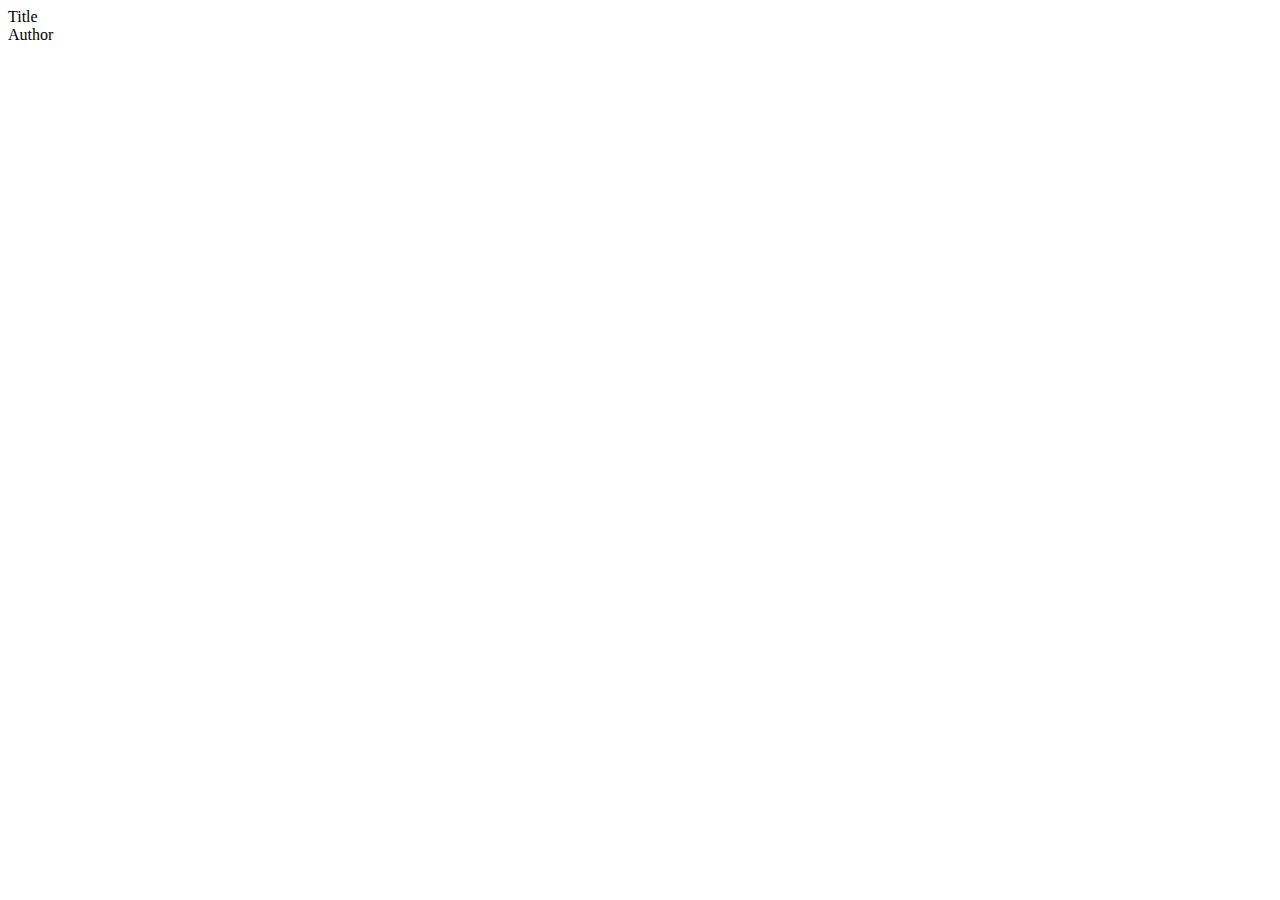
==== target/classes/templates/home/index.html @ 0e11cf29 "Project structure + Index + showing Index with simple printing categoriees and threads" ====
<!DOCTYPE HTML>
<html xmlns:th="http://www.thymeleaf.org">
<head>
    <title>Getting Started: Serving Web Content</title>
    <meta http-equiv="Content-Type" content="text/html; charset=UTF-8" />
    <link href="../static/css/index.css" th:href="@{/css/index.css}" rel="stylesheet" />
</head>
<body>
<div class="catwrap">
    <div class="category" th:each="category : ${categories}">
        <div class="catname"><span th:text="${category.category.getCategoryName()}"> Title </span></div>
        <div class="catdesc"><span th:text="${category.category.getCategoryDescription()}"> Author </span></div>

    <div class="thread" th:each="thread : ${category.threads}">
        <div class="threadname"><span th:text="${thread.getThreadName()}"></span> </div>
        <div class="threaddate"><span th:text="${thread.getCreationDate()}"></span> </div>
        <div class="threadauthor"><span th:text="${thread.getAuthorId()}"></span> </div>
    </div>
    </div>
    </tbody>
</div>
</body>
</html>
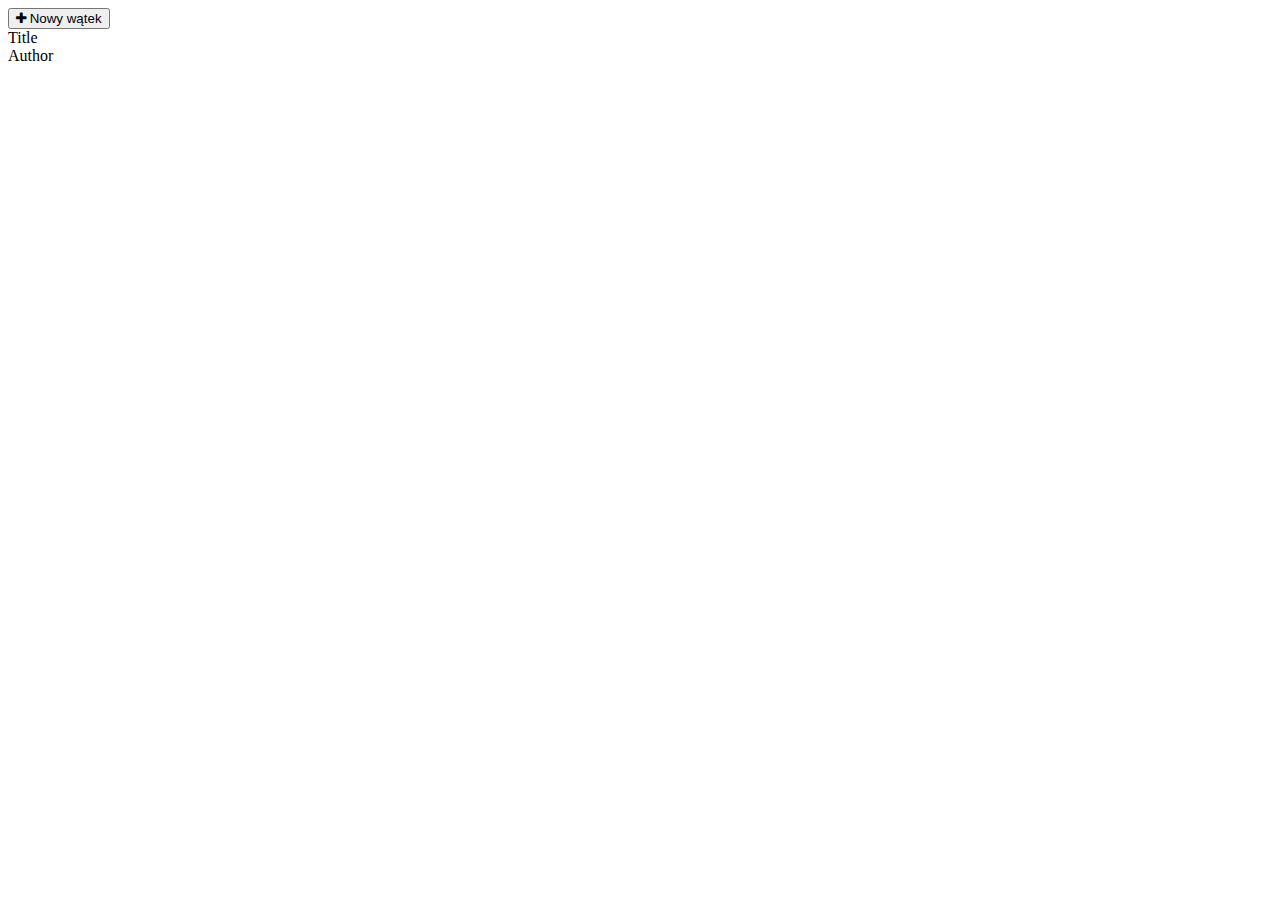
==== commit 63c23b75: "category create" ====
--- a/target/classes/templates/home/index.html
+++ b/target/classes/templates/home/index.html
@@ -1,20 +1,33 @@
 <!DOCTYPE HTML>
-<html xmlns:th="http://www.thymeleaf.org">
+<html xmlns="http://www.w3.org/1999/xhtml"
+        xmlns:th="http://www.thymeleaf.org"
+      xmlns:h="http://java.sun.com/jsf/html">
+
 <head>
     <title>Getting Started: Serving Web Content</title>
     <meta http-equiv="Content-Type" content="text/html; charset=UTF-8" />
     <link href="../static/css/index.css" th:href="@{/css/index.css}" rel="stylesheet" />
+    <link href="../static/css/main.css" th:href="@{/css/main.css}" rel="stylesheet" />
+    <link rel="stylesheet" href="https://cdnjs.cloudflare.com/ajax/libs/font-awesome/4.7.0/css/font-awesome.min.css">
 </head>
 <body>
+
+<div th:replace="layout/main :: header"></div>
 <div class="catwrap">
     <div class="category" th:each="category : ${categories}">
+        <a th:href="@{/thread/new/{categoryId} (categoryId=${category.category.getCategoryId()})}" >
+        <button class="btn"><i class="fa fa-plus"></i> Nowy wątek</button>
+        </a>
         <div class="catname"><span th:text="${category.category.getCategoryName()}"> Title </span></div>
         <div class="catdesc"><span th:text="${category.category.getCategoryDescription()}"> Author </span></div>
-
-    <div class="thread" th:each="thread : ${category.threads}">
-        <div class="threadname"><span th:text="${thread.getThreadName()}"></span> </div>
-        <div class="threaddate"><span th:text="${thread.getCreationDate()}"></span> </div>
-        <div class="threadauthor"><span th:text="${thread.getAuthorId()}"></span> </div>
+        <div th:each="thread : ${category.threads}">
+            <a th:href="@{/thread/show/{threadId} (threadId=${thread.getThreadId()})}" >
+            <div class="thread" >
+                <div class="threadname"><span th:text="${thread.getThreadName()}"></span> </div>
+                <div class="threaddate"><span th:text="${thread.getCreationDate()}"></span> </div>
+                <div class="threadauthor"><span th:text="${thread.getAuthorId()}"></span> </div>
+            </div>
+        </a>
     </div>
     </div>
     </tbody>
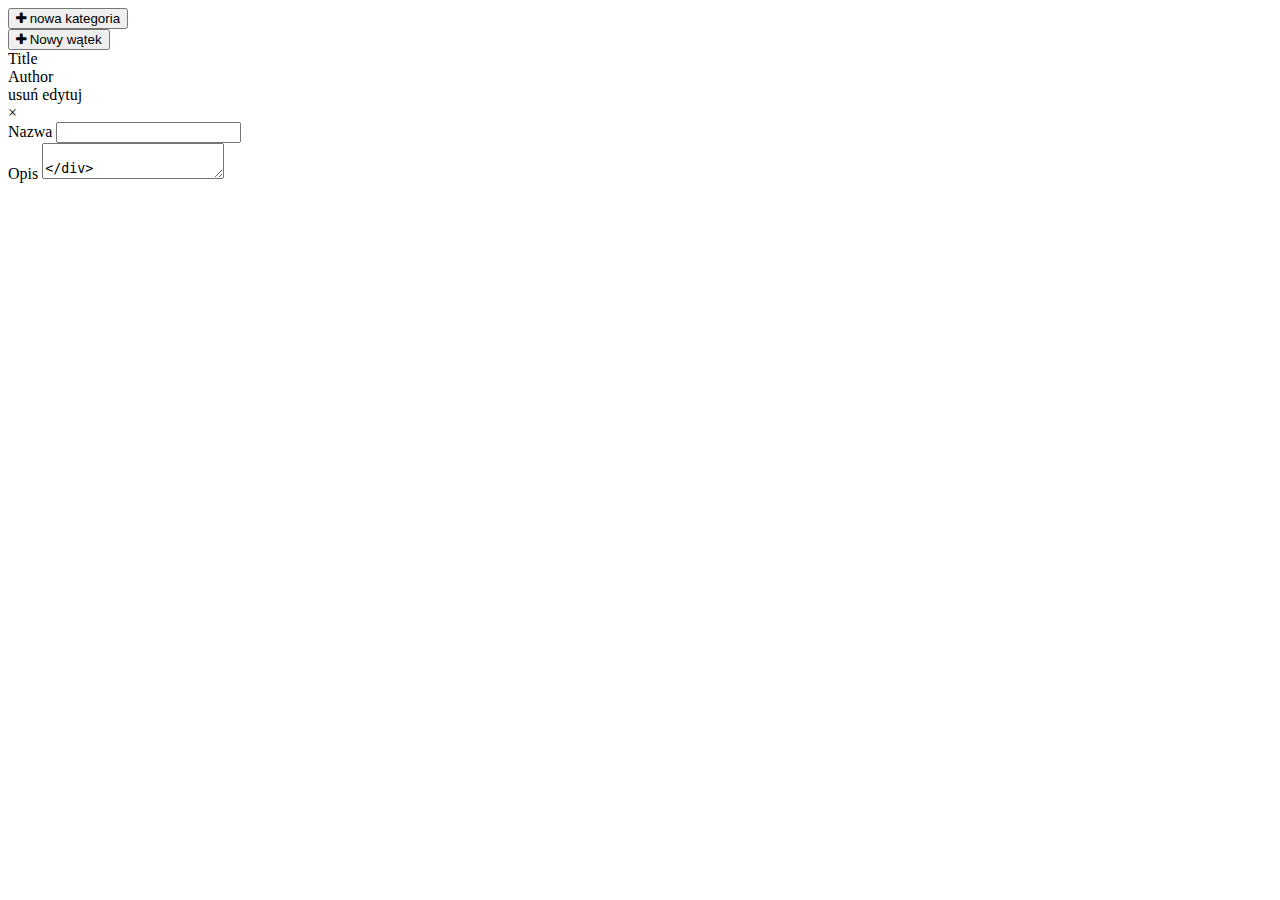
==== commit c099415c: "edit thread" ====
--- a/target/classes/templates/home/index.html
+++ b/target/classes/templates/home/index.html
@@ -1,9 +1,9 @@
 <!DOCTYPE HTML>
 <html xmlns="http://www.w3.org/1999/xhtml"
-        xmlns:th="http://www.thymeleaf.org"
-      xmlns:h="http://java.sun.com/jsf/html">
+        xmlns:th="http://www.thymeleaf.org">
 
 <head>
+
     <title>Getting Started: Serving Web Content</title>
     <meta http-equiv="Content-Type" content="text/html; charset=UTF-8" />
     <link href="../static/css/index.css" th:href="@{/css/index.css}" rel="stylesheet" />
@@ -11,7 +11,7 @@
     <link rel="stylesheet" href="https://cdnjs.cloudflare.com/ajax/libs/font-awesome/4.7.0/css/font-awesome.min.css">
 </head>
 <body>
-
+<button id="myBtn" type=submit class="btn1"><i class="fa fa-plus"></i> nowa kategoria </button>
 <div th:replace="layout/main :: header"></div>
 <div class="catwrap">
     <div class="category" th:each="category : ${categories}">
@@ -26,11 +26,70 @@
                 <div class="threadname"><span th:text="${thread.getThreadName()}"></span> </div>
                 <div class="threaddate"><span th:text="${thread.getCreationDate()}"></span> </div>
                 <div class="threadauthor"><span th:text="${thread.getAuthorId()}"></span> </div>
+                <div class="del">
+                <a  th:href="@{/thread/delete/{categoryId} (categoryId=${thread.getThreadId()})}" >
+                    <span class="deltxt" >usuń</span>
+                </a>
+                    <a  th:href="@{/thread/edit/{categoryId} (categoryId=${thread.getThreadId()})}" >
+                        <span class="deltxt" >edytuj</span>
+                    </a>
+                </div>
             </div>
-        </a>
+            </a>
+
     </div>
     </div>
-    </tbody>
+
 </div>
+
+
+
+<!-- The Modal -->
+<div id="myModal" class="modal">
+
+    <!-- Modal content -->
+    <div class="modal-content">
+        <span class="close">&times;</span>
+        <div class="catwrap">
+            <form action="/category/create"  th:object="${Cat}" method="post">
+                <div class="inp">
+                    <label for="catname">Nazwa</label>
+                    <input type="text" id="catname" name="catname"  th:field="*{categoryName}" />
+                </div>
+                <div class="inp">
+                    <label for="catdesc">Opis</label>
+                    <textarea id="catdesc" name="catdesc"  th:field="*{categoryDescription}" />
+                </div>
+                <button type=submit class="btn"><i class="fa fa-check"></i> gotowe </button>
+            </form>
+        </div>
+
+    </div>
+
+</div>
+<script>
+
+    let modal = document.getElementById("myModal");
+
+    let btn = document.getElementById("myBtn");
+
+    let span = document.getElementsByClassName("close")[0];
+
+    btn.onclick = function() {
+        modal.style.display = "block";
+    }
+
+    span.onclick = function() {
+        modal.style.display = "none";
+    }
+
+    window.onclick = function(event) {
+        if (event.target == modal) {
+            modal.style.display = "none";
+        }
+    }
+
+</script>
+
 </body>
 </html>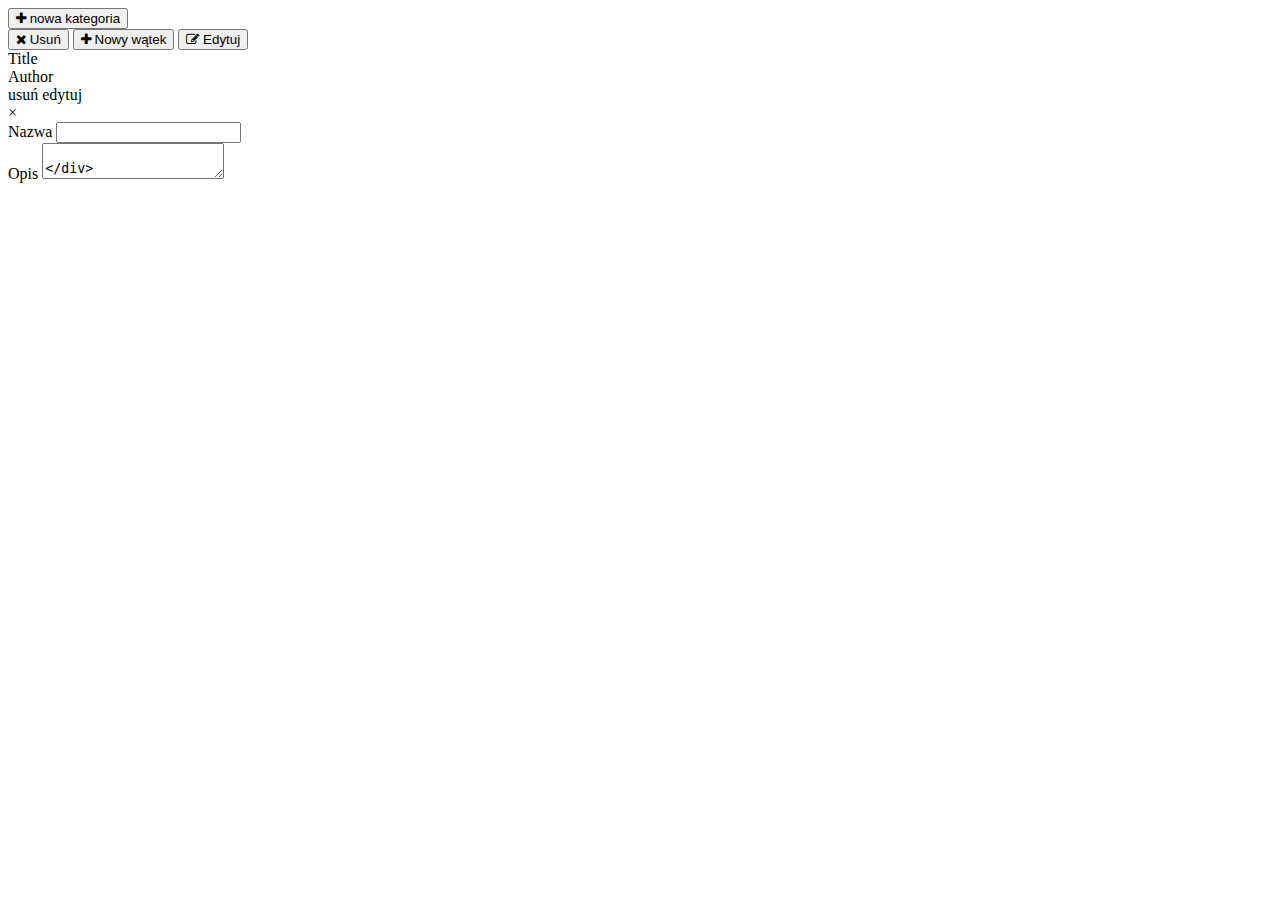
==== commit f44e727c: "adding msg" ====
--- a/target/classes/templates/home/index.html
+++ b/target/classes/templates/home/index.html
@@ -15,8 +15,14 @@
 <div th:replace="layout/main :: header"></div>
 <div class="catwrap">
     <div class="category" th:each="category : ${categories}">
+        <a th:href="@{/category/delete/{categoryId} (categoryId=${category.category.getCategoryId()})}" >
+            <button class="btndanger"><i class="fa fa-times" aria-hidden="true"></i> Usuń </button>
+        </a>
         <a th:href="@{/thread/new/{categoryId} (categoryId=${category.category.getCategoryId()})}" >
-        <button class="btn"><i class="fa fa-plus"></i> Nowy wątek</button>
+            <button class="btn"><i class="fa fa-plus"></i> Nowy wątek</button>
+        </a>
+        <a th:href="@{/category/edit/{categoryId} (categoryId=${category.category.getCategoryId()})}" >
+        <button class="btn"><i class="fa fa-pencil-square-o" aria-hidden="true"></i> Edytuj </button>
         </a>
         <div class="catname"><span th:text="${category.category.getCategoryName()}"> Title </span></div>
         <div class="catdesc"><span th:text="${category.category.getCategoryDescription()}"> Author </span></div>
